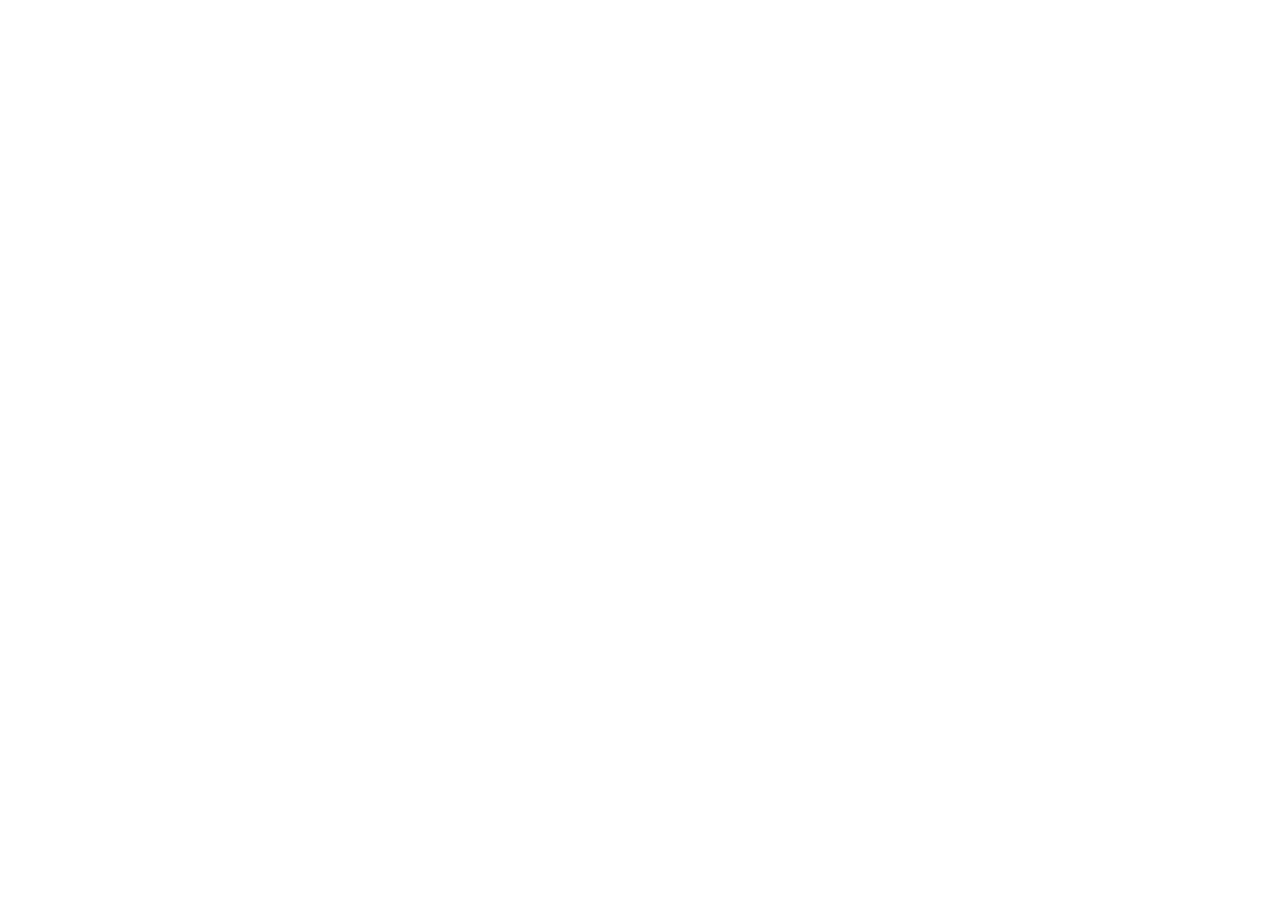
==== index.html @ af75af5b "Kezdetek..." ====
<!DOCTYPE html>
<html lang="hu">
<head>
    <meta charset="UTF-8">
    <meta name="viewport" content="width=device-width, initial-scale=1.0">
    <title>JS Kacsa🦆🦆🦆🦆</title>
    <link rel="stylesheet" href="style.css">
    <script src="script.js" defer></script>
</head>
<body>
    
</body>
</html>
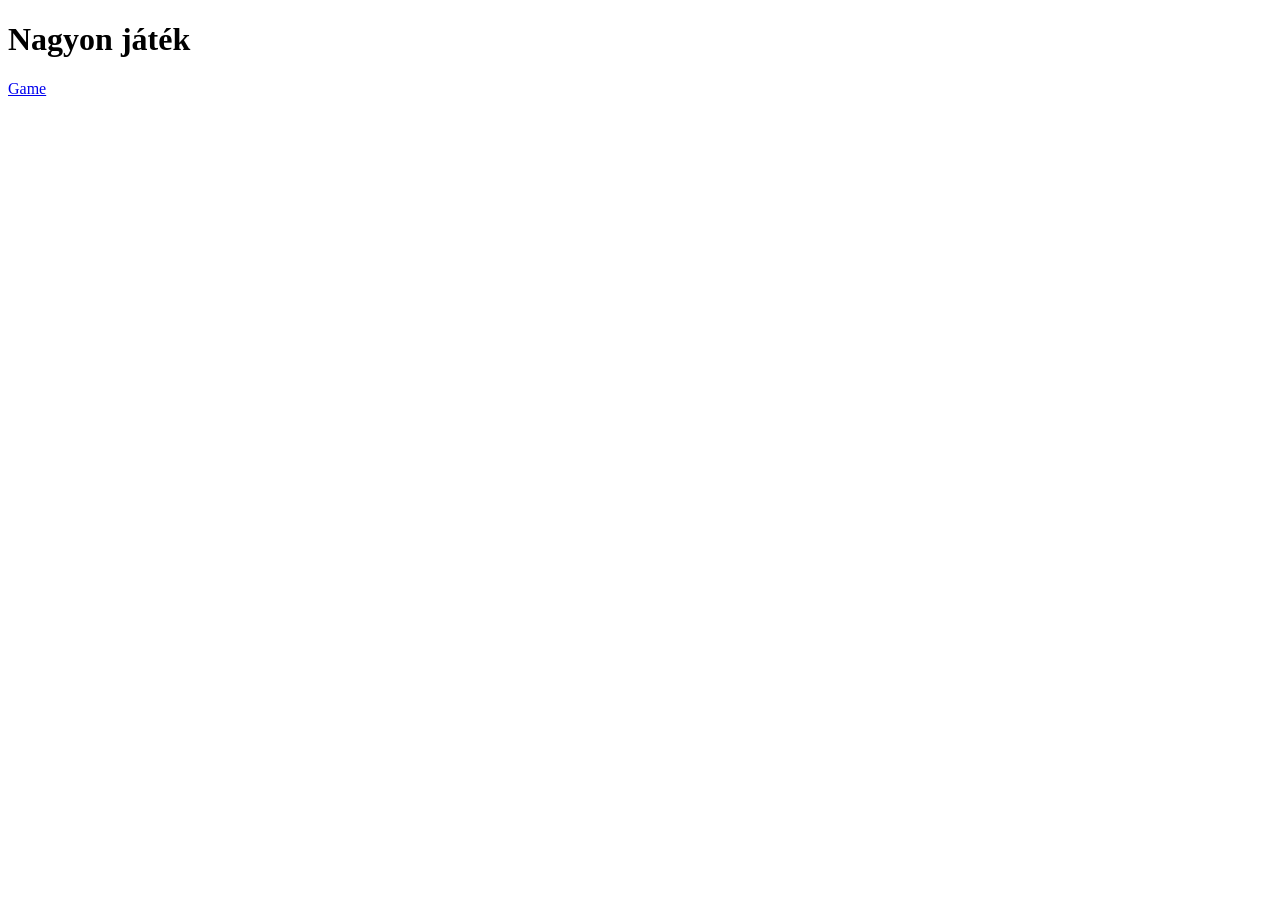
==== commit cc0da0fc: "Game fájlok" ====
--- a/index.html
+++ b/index.html
@@ -8,6 +8,7 @@
     <script src="script.js" defer></script>
 </head>
 <body>
-    
+    <h1>Nagyon játék</h1>
+    <a href="game.html">Game</a>
 </body>
 </html>
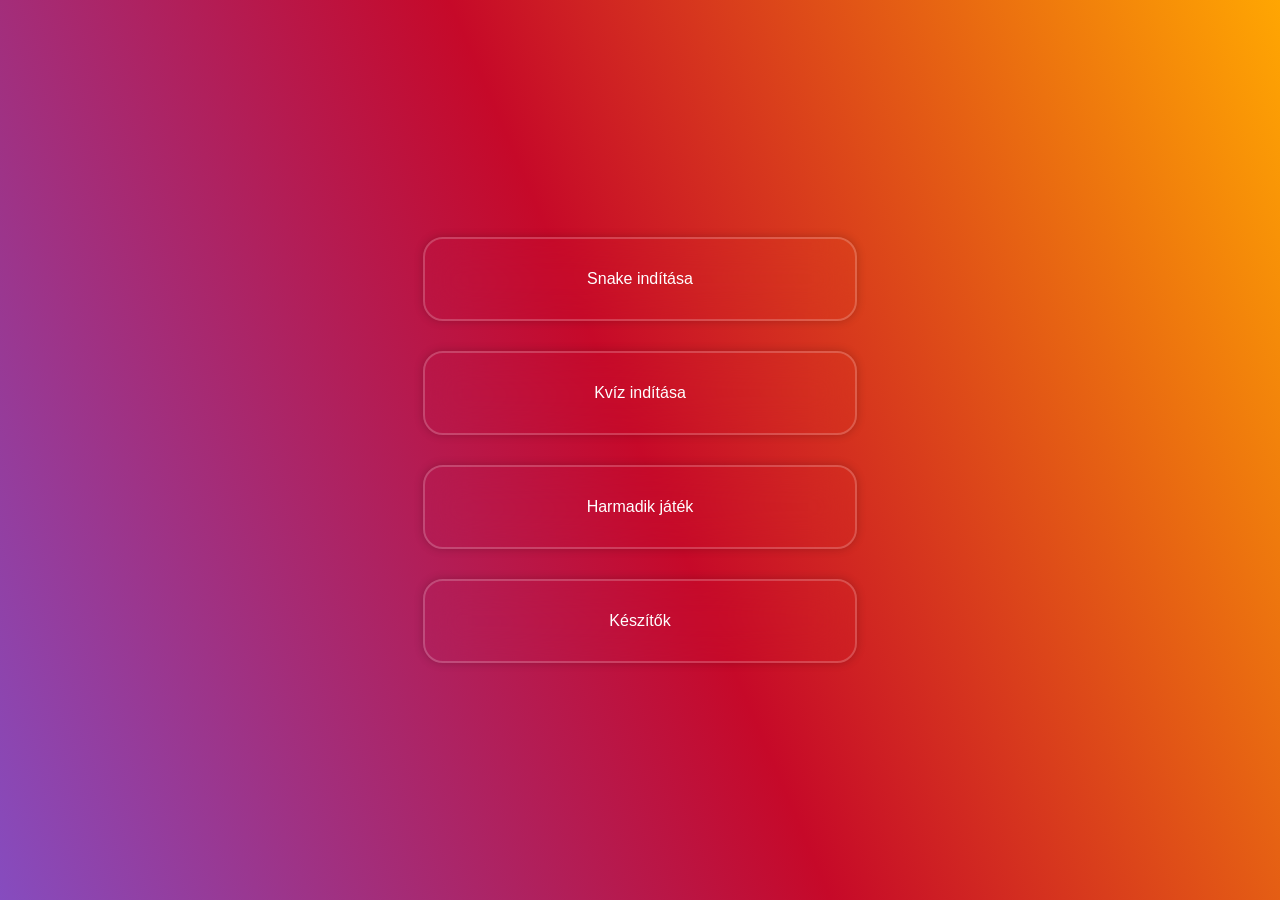
==== commit a16d6c15: "index 👎" ====
--- a/index.html
+++ b/index.html
@@ -4,11 +4,14 @@
     <meta charset="UTF-8">
     <meta name="viewport" content="width=device-width, initial-scale=1.0">
     <title>JS Kacsa🦆🦆🦆🦆</title>
-    <link rel="stylesheet" href="style.css">
-    <script src="script.js" defer></script>
+    <link rel="stylesheet" href="CSS/design.css">
 </head>
 <body>
-    <h1>Nagyon játék</h1>
-    <a href="game.html">Game</a>
+    <div class="fokepernyo">
+        <a href="snake.html" class="uveges gombok">Snake indítása</a>
+        <a href="kviz.html" class="uveges gombok">Kvíz indítása</a>
+        <a href="jatek.html" class="uveges gombok">Harmadik játék</a>
+        <a href="keszitok.html" class="uveges gombok">Készítők</a>
+    </div>
 </body>
 </html>
--- a/CSS/design.css
+++ b/CSS/design.css
@@ -0,0 +1,65 @@
+body {
+    background: linear-gradient(67deg, #864cbf, #c60929, #ffa602);
+    font-family: sans-serif;
+    color: white;
+    display: flex;
+    flex-direction: column;
+    justify-content: center;
+    align-items: center;
+    height: 100vh;
+    margin: 0;
+    overflow: hidden;
+}
+
+a {
+    color: white;
+    text-decoration: none;
+}
+
+#fomenuGomb {
+    position: absolute;
+    top: 20px;
+    left: 20px;
+    border-radius: 10px;
+    color: white;
+    font-weight: bold;
+    z-index: 10;
+    width: 180px;
+    height: 35px;
+    line-height: 35px;
+    text-align: center;
+    float: left;
+}
+
+.fokepernyo {
+    display: flex;
+    justify-content: center;
+    align-items: center;
+    min-height: 100vh;
+    flex-direction: column;
+}
+
+.uveges {
+    background-color: rgba(128, 0, 128, 0.0);
+    border: 2px solid rgba(255, 255, 255, .2);
+    backdrop-filter: blur(20px);
+    box-shadow: 0 0 10px rgba(0, 0, 0, .2);
+}
+
+
+
+a.uveges:hover {
+    background-color: rgba(255, 255, 255, 0.1);
+    transform: scale(1.05);
+}
+
+.gombok {
+    display: flex;
+    justify-content: center;
+    align-items: center;
+    width: 400px;
+    height: 50px;
+    border-radius: 20px;
+    padding: 15px;
+    margin: 15px;
+}
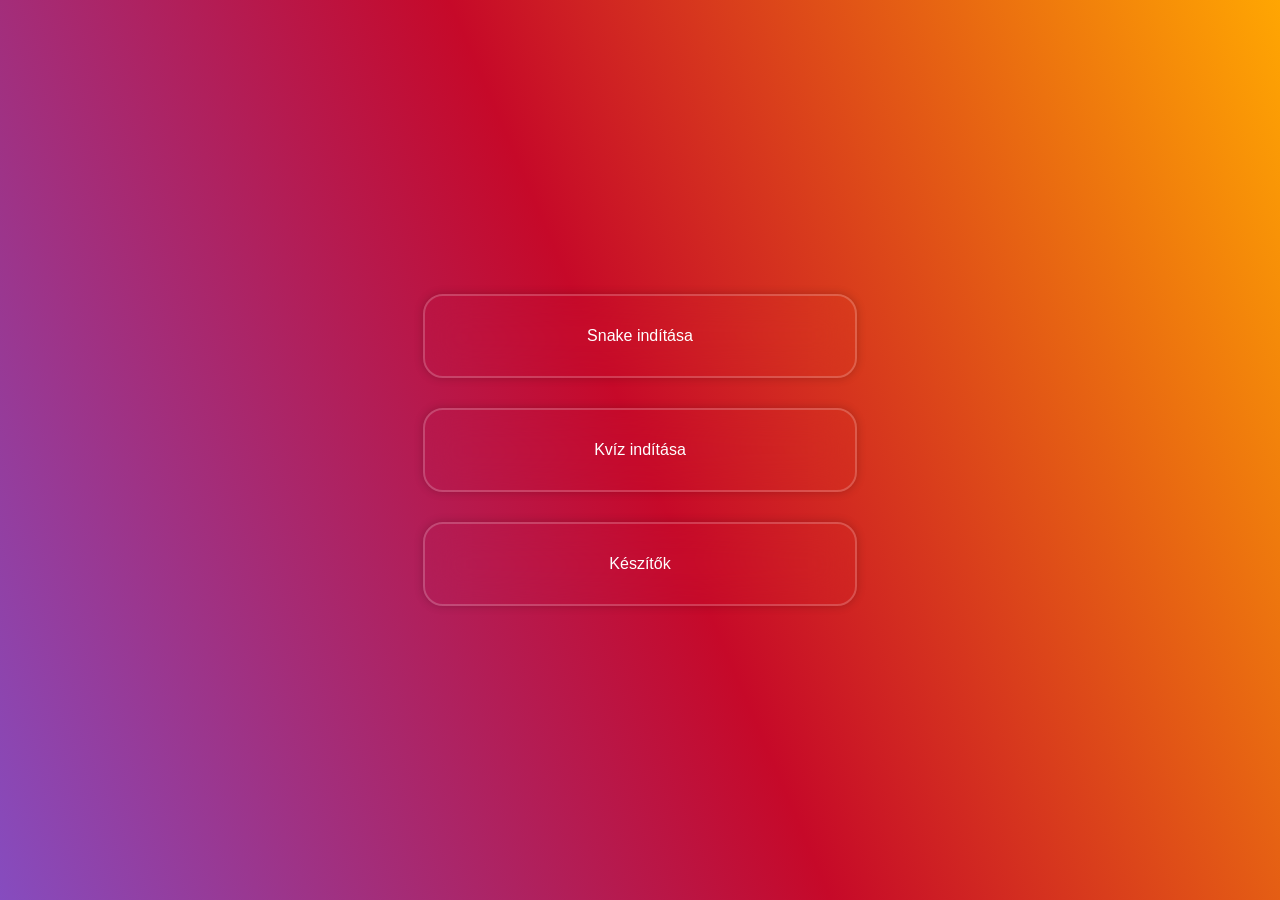
==== commit 072ce0f6: "Ranglista a snakeből átalakítva, végleges módosítások" ====
--- a/index.html
+++ b/index.html
@@ -10,7 +10,6 @@
     <div class="fokepernyo">
         <a href="snake.html" class="uveges gombok">Snake indítása</a>
         <a href="kviz.html" class="uveges gombok">Kvíz indítása</a>
-        <a href="jatek.html" class="uveges gombok">Harmadik játék</a>
         <a href="keszitok.html" class="uveges gombok">Készítők</a>
     </div>
 </body>
